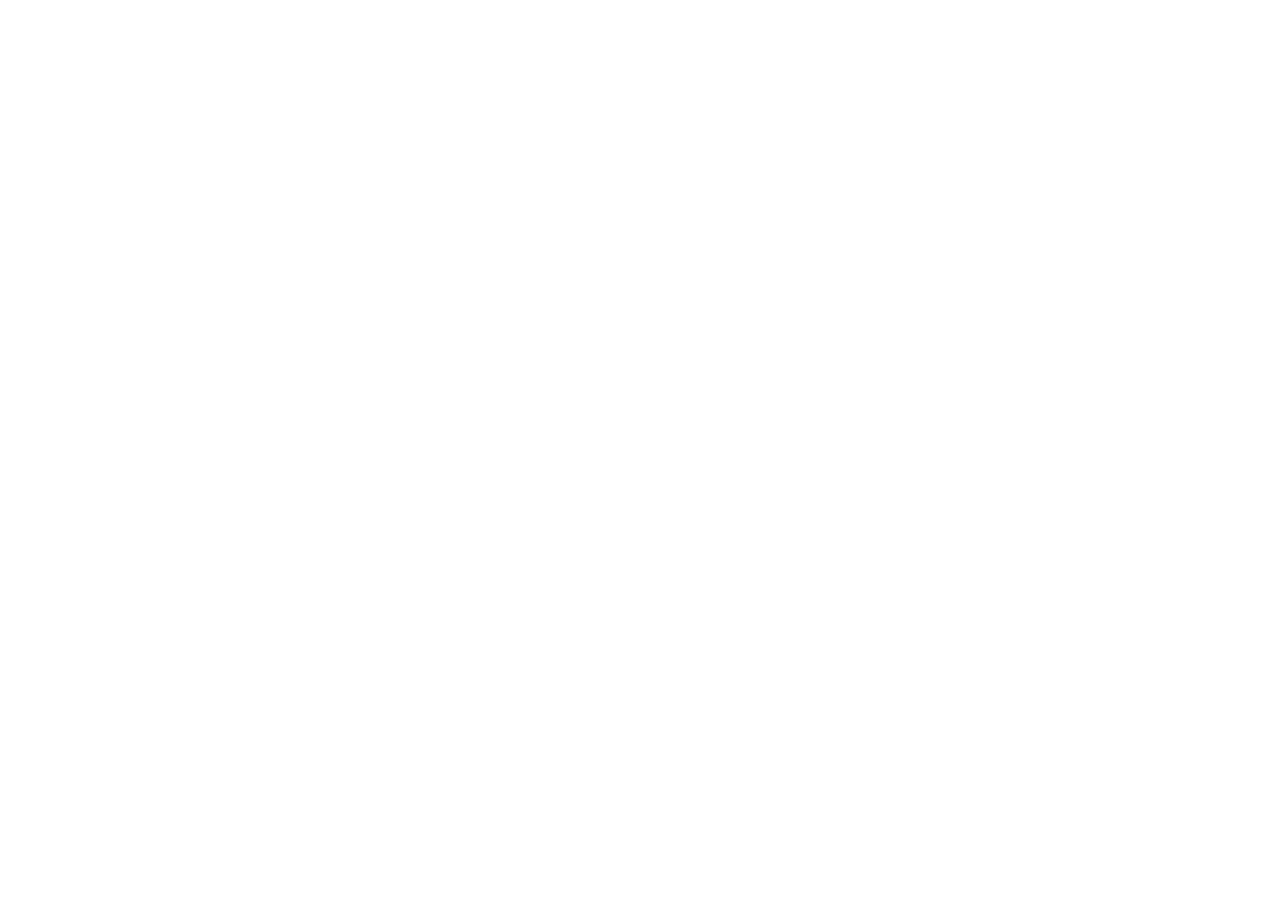
==== index.html @ f0cc601c "This is my first commit" ====
<!DOCTYPE html>
<html lang="en">
<head>
    <meta charset="UTF-8">
    <meta http-equiv="X-UA-Compatible" content="IE=edge">
    <meta name="viewport" content="width=device-width, initial-scale=1.0">
    <title>My Site</title>
</head>
<body>
    
</body>
</html>
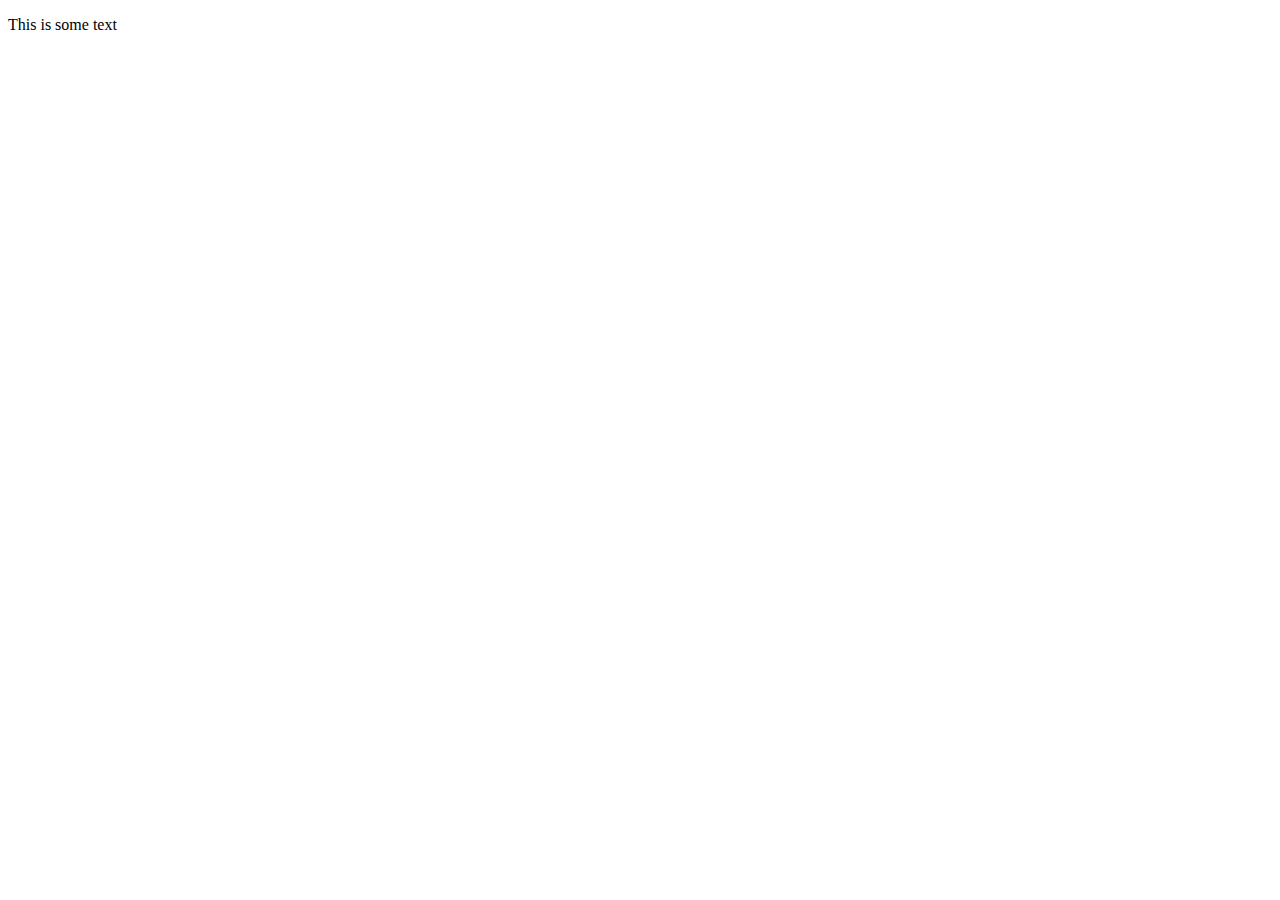
==== commit 58a66629: "updated the home page" ====
--- a/index.html
+++ b/index.html
@@ -7,6 +7,6 @@
     <title>My Site</title>
 </head>
 <body>
-    
+    <p>This is some text</p>
 </body>
 </html>